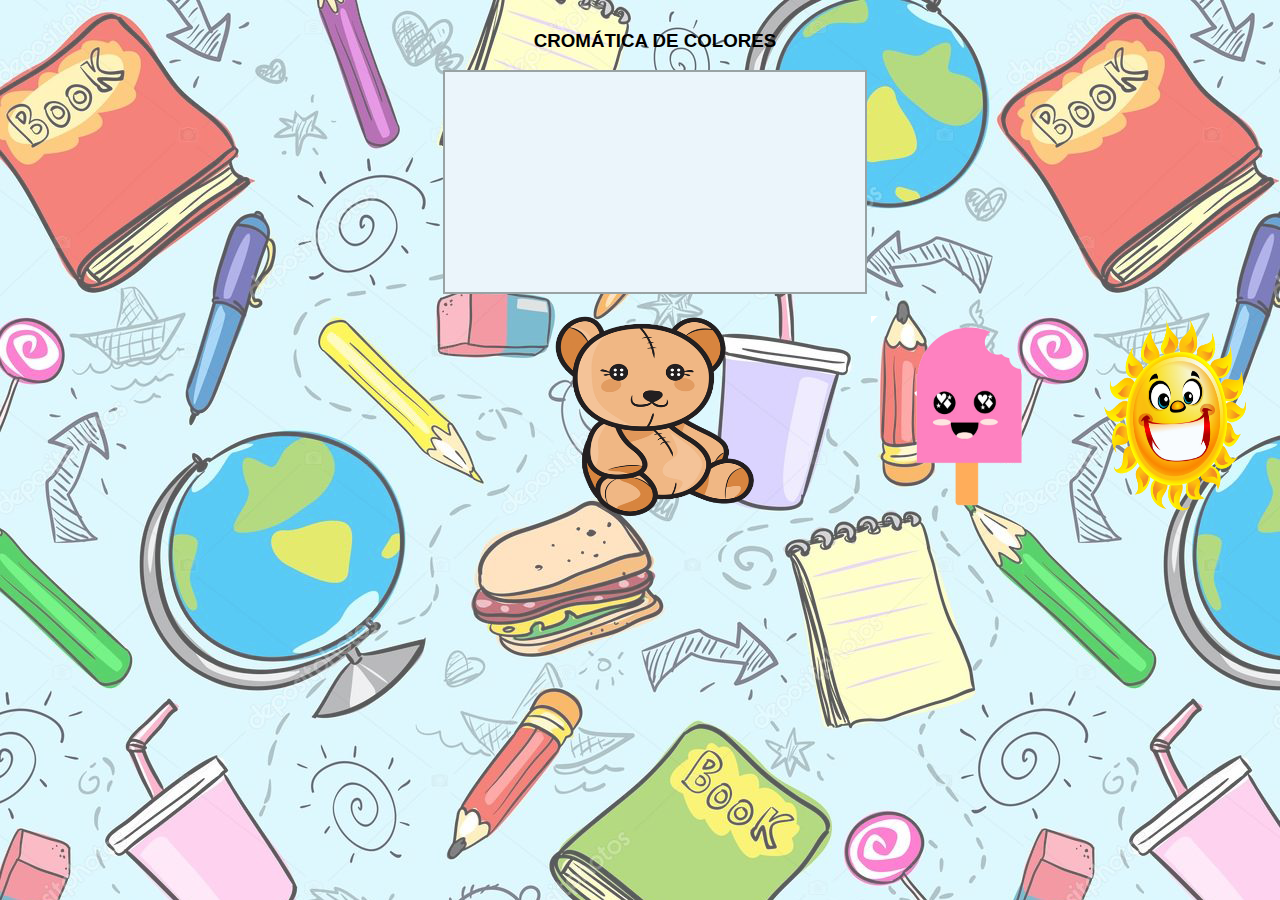
==== index.html @ db76a0fc "Drag and Drop de una imagen" ====
<!DOCTYPE html>
<html> 
       <head> 
       	    <meta charset="utf-8">
            <title>Cromática del colores</title>
            <link  rel="stylesheet" type="text/css" href="./css/style.css">
            
       </head>
   <body class="fondo">
    <header>
      <table id="tabla"> 
        <tr> 
               <td align="center">
                <h3>CROMÁTICA DE COLORES</h3>  
                <div id="div1" ondragover="allowDrop(event)" ondrop="drop(event)"></div><br>

                
               </td> 
        </tr> 
        <tr>
          <td>
              <img id="imagen" src="./img/oso.png" draggable="false" ondragstart="drag(event)">
          </td>
          <td>
              <img id="imagen" src="./img/paleta_rosa.png" draggable="false" ondragstart="drag(event)">
          </td>
          <td>
              <img id="imagen" src="./img/sol.png" draggable="true" ondragstart="drag(event)">
          </td>
      </tr>
        </table>     
    </header>  
          
           
           
           <script type="text/javascript" src="./js/main.js"></script>
           <script src="//ajax.googleapis.com/ajax/libs/jquery/1.10.2/jquery.min.js"></script>
           <script src="https://code.jquery.com/jquery-1.12.4.js"></script>
           <script src="js/bootstrap.js"></script>
           <script src="js/bootstrap.min.js"></script>
   </body>
   
</html>
---- css/style.css ----
body {
    font-family: 'Open Sans', sans-serif;
    -webkit-font-smoothing: antialiased;
    display: block;
    overflow: hidden;
    width: 100%; /* Set width to 100% */
    min-height: 200px;
    max-height: 300px;
    overflow-y: auto;
    }
    
.fondo
{     background-image: url("../img/2school.png");  
    margin-left: auto;
  margin-right: auto;
   
  }

  #imagen{
    width: 200px;
    height:200px;
    display:block;
    margin:auto;
  
    
  }
  #div1{
    width: 400px;
    height: 200px;
    padding: 10px;
    border: 2px solid #99A3A4;  
    background: #EBF5FB;
    
   
    display:block;
margin:auto;

 }
 #tabla{

    width: 400px;
    height: 200px;
  
    display:block;
    margin:auto; 

 }
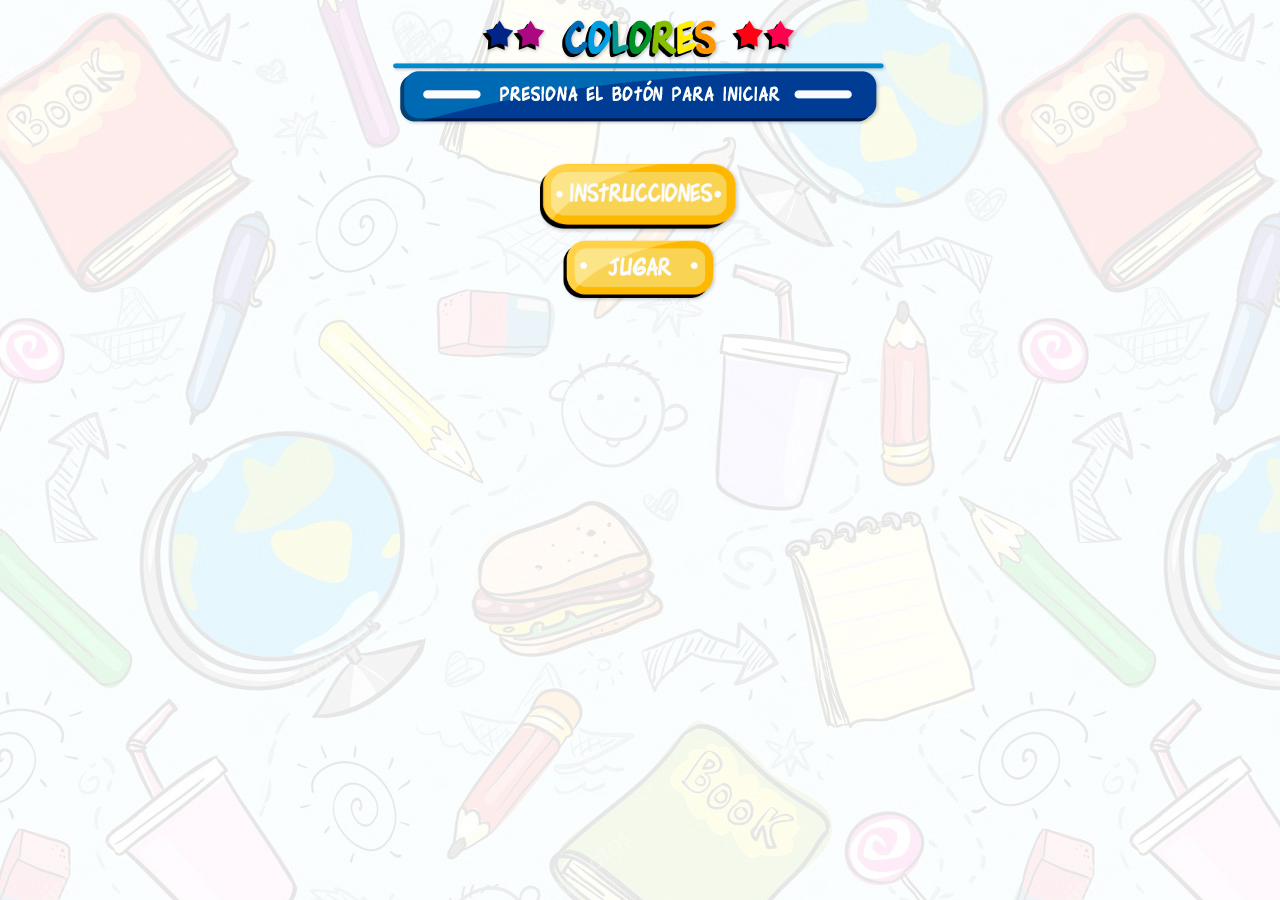
==== commit 03b59cab: "Menu" ====
--- a/index.html
+++ b/index.html
@@ -1,44 +1,50 @@
 
 <!DOCTYPE html>
 <html> 
-       <head> 
-       	    <meta charset="utf-8">
-            <title>Cromática del colores</title>
-            <link  rel="stylesheet" type="text/css" href="./css/style.css">
-            
-       </head>
-   <body class="fondo">
-    <header>
-      <table id="tabla"> 
-        <tr> 
-               <td align="center">
-                <h3>CROMÁTICA DE COLORES</h3>  
-                <div id="div1" ondragover="allowDrop(event)" ondrop="drop(event)"></div><br>
+    <head>
+      <meta charset="utf-8">
+      <meta http-equiv="X-UA-Compatible" content="IE=edge">
+      <title>Proyecto Colores</title>
+      <meta name="description" content="">
+      <meta name="viewport" content="width=device-width, initial-scale=1">
+      <!-- CSS -->
+        <link rel="stylesheet" href="./css/bootstrap.min.css">
+        <link rel="stylesheet" href="./css/style.css">
+        <link rel="stylesheet" href="./css/responsive.css">
+        <link href="./css/bootstrap.min.css" rel="stylesheet" >
+        
+        <script src="js/jquery.js"></script>
 
-                
-               </td> 
-        </tr> 
-        <tr>
-          <td>
-              <img id="imagen" src="./img/oso.png" draggable="false" ondragstart="drag(event)">
-          </td>
-          <td>
-              <img id="imagen" src="./img/paleta_rosa.png" draggable="false" ondragstart="drag(event)">
-          </td>
-          <td>
-              <img id="imagen" src="./img/sol.png" draggable="true" ondragstart="drag(event)">
-          </td>
-      </tr>
-        </table>     
-    </header>  
+    </head>
+   
+   <body id="fondo">
+      <header>
+        <!-- sección de intro-->
+          <section id="seccionIntro">
+             <center>
+                <img class="img-fluid" src="./img/titulo.png" id="tituloIntro">
+                  
+                  
+             </center>
+             
+       </header>  
+       <center>
+          <a href="#"><img class="img-fluid" src="./img/BotonInstrucciones.png" id="btnInstrucciones"></a>
+      </center>
+      <center>
+          <a href="#"><img class="img-fluid" src="./img/BotonJugar.png" id="btnIniciar"></a>
+      </center> 
+       
+   </section>
+    
           
            
            
            <script type="text/javascript" src="./js/main.js"></script>
-           <script src="//ajax.googleapis.com/ajax/libs/jquery/1.10.2/jquery.min.js"></script>
+           <!-- <script src="//ajax.googleapis.com/ajax/libs/jquery/1.10.2/jquery.min.js"></script> -->
            <script src="https://code.jquery.com/jquery-1.12.4.js"></script>
-           <script src="js/bootstrap.js"></script>
-           <script src="js/bootstrap.min.js"></script>
+         <!--   <script src="js/bootstrap.js"></script>
+           <script src="js/bootstrap.min.js"></script> -->
    </body>
    
 </html>	 --- a/css/style.css
+++ b/css/style.css
@@ -1,47 +1,80 @@
 body {
-    font-family: 'Open Sans', sans-serif;
+    /* font-family: 'Open Sans', sans-serif;
     -webkit-font-smoothing: antialiased;
     display: block;
     overflow: hidden;
     width: 100%; /* Set width to 100% */
-    min-height: 200px;
+   /* min-height: 200px;
     max-height: 300px;
-    overflow-y: auto;
+    overflow-y: auto; */
     }
+    #tituloIntro{
+        position:relative;
+        width:auto;
+        height:auto;
+        }  
+        #seccionIntro {
+           /* top: -5px;*/
+            background-position: center;
+            background-repeat: no-repeat;
+            position: relative;
+            overflow:hidden;
+            height: auto;
+            display: block; 
+        }
+        #btnIniciar{
+            position:relative;
+           top:2em;
+           width:10em;
+           display:block; 
+            }
+
+         #btnInstrucciones{
+            position:relative;
+           top:2em;
+           width:13em;
+           display:block; 
+            }
+          
+    #fondo
+    {   background-image: url("../img/school.png"); 
+        /* background-position: center center;
+        background-repeat: no-repeat;
+        background-attachment: fixed;
+        background-size: cover;
+        background-color: beige ; */
     
-.fondo
-{     background-image: url("../img/2school.png");  
-    margin-left: auto;
-  margin-right: auto;
-   
-  }
 
-  #imagen{
-    width: 200px;
-    height:200px;
-    display:block;
+    
+    }
+
+    #imagen1{
+        width: 200px;
+        height:200px;
+        display:block;
+        padding: 2%;
+        margin:auto;
+    
+        
+    }
+    #div1{
+        width: 400px;
+        height: 200px;
+        padding: 10px;
+        border: 2px solid #99A3A4;  
+        background: #EBF5FB;
+        
+    
+        display:block;
     margin:auto;
-  
+
+    }
+    #tabla{
+
+        width: 800px;
+        height: 200px;
     
-  }
-  #div1{
-    width: 400px;
-    height: 200px;
-    padding: 10px;
-    border: 2px solid #99A3A4;  
-    background: #EBF5FB;
-    
-   
-    display:block;
-margin:auto;
+        display:block;
+        margin:auto; 
 
- }
- #tabla{
-
-    width: 400px;
-    height: 200px;
-  
-    display:block;
-    margin:auto; 
-
- }+    }--- a/css/responsive.css
+++ b/css/responsive.css
@@ -0,0 +1,840 @@
+/*		Default Layout: 992px. 
+		Gutters: 24px.
+		Outer margins: 48px.
+		Leftover space for scrollbars @1024px: 32px.
+-------------------------------------------------------------------------------
+cols    1     2      3      4      5      6      7      8      9      10
+px      68    160    252    344    436    528    620    712    804    896    */
+/*		Tablet Layout: 768px.
+		Gutters: 24px.
+		Outer margins: 28px.
+		Inherits styles from: Default Layout.
+-----------------------------------------------------------------
+cols    1     2      3      4      5      6      7      8
+px      68    160    252    344    436    528    620    712    */
+@media only screen and (min-width: 768px) and (max-width: 991px) {
+  /*---------------------------------------------
+					Index Start 
+-----------------------------------------------*/
+  /*--
+	wrapper Start 
+--*/
+  #wrapper {
+    text-align: center;
+  }
+  #wrapper .block img {
+    padding-top: 100px;
+    width: 50%;
+  }
+  /*--
+	content Start 
+--*/
+  #content {
+    text-align: center;
+  }
+  #content .block {
+    padding-bottom: 100px;
+  }
+    
+    
+    .newOne{
+    position: absolute;
+    padding: 10px 20px;
+    font-size: 15px;
+     }
+    
+  /*--
+	features Start 
+--*/
+  #features {
+    text-align: center;
+  }
+  /*--
+	footer Start 
+--*/
+  footer .navbar {
+    margin-bottom: 0px;
+    border: 0px;
+    min-height: 40px;
+  }
+  footer .navbar-default {
+    border: 0px;
+    width: 68%;
+  }
+  footer .navbar-default .navbar-nav li a {
+    color: #494949;
+    padding: 10px 10px;
+    font-size: 15px;
+  }
+  footer .navbar-default .navbar-nav li a:hover {
+    color: #000;
+  }
+  /*---------------------------------------------
+					Index Close 
+-----------------------------------------------*/
+  /*=============================================*/
+  /*---------------------------------------------
+					Work Start 
+-----------------------------------------------*/
+  /*--
+	slider-work Start 
+--*/
+  #slider-work .block h1 {
+    font-size: 28px;
+  }
+  #slider-work .block p {
+    font-size: 15px;
+  }
+  /*--
+	portfolio Start 
+--*/
+  #portfolio-work .block .portfolio-manu {
+    padding-left: 0px;
+  }
+  #portfolio-work .block .portfolio-contant ul li a .img-heading {
+    padding: 5px 0 5px 13px;
+  }
+  #portfolio-work .block .portfolio-contant ul li a .img-heading h2 {
+    font-size: 20px;
+    line-height: 25px;
+  }
+  #portfolio-work .block .portfolio-contant ul li a .img-heading p {
+    font-size: 11px;
+    line-height: 20px;
+  }
+  #portfolio-work .block .portfolio-contant ul li a .overlay {
+    padding-left: 15px;
+  }
+  #portfolio-work .block .portfolio-contant ul li a .overlay h2 {
+    padding-top: 30px;
+    padding-bottom: 15px;
+    font-size: 20px;
+    line-height: 25px;
+  }
+  #portfolio-work .block .portfolio-contant ul li a .overlay p {
+    font-size: 11px;
+    line-height: 20px;
+    padding-top: 15px;
+  }
+  /*--
+	wrapper Start 
+--*/
+  #wrapper-work ul li .items-text {
+    padding-top: 0;
+    padding-left: 25px;
+  }
+  #wrapper-work ul li .items-text h2 {
+    padding-bottom: 10px;
+    padding-top: 40px;
+  }
+  #wrapper-work ul li .items-text p {
+    font-size: 14px;
+    line-height: 20px;
+    padding-right: 30px;
+  }
+  /*--
+	features Start 
+--*/
+  #features-work .block ul li {
+    width: 49%;
+  }
+  /*---------------------------------------------
+					Work close 
+-----------------------------------------------*/
+  /*=============================================*/
+  /*---------------------------------------------
+					contact start 
+-----------------------------------------------*/
+  #wrapper-contact .block {
+    padding-bottom: 50px;
+  }
+  /*--
+	features-contact Start 
+--*/
+  #features-contact .block ul li {
+    width: 49%;
+  }
+  /*---------------------------------------------
+					contact close 
+-----------------------------------------------*/
+  /*------------------*/
+}
+/*		Mobile Layout: 320px.
+		Gutters: 24px.
+		Outer margins: 34px.
+		Inherits styles from: Default Layout.
+---------------------------------------------
+cols    1     2      3
+px      68    160    252    */
+@media only screen and (max-width: 767px) {
+  /*---------------------------------------------
+					Index Start 
+-----------------------------------------------*/
+  .heading {
+    padding-left: 0px;
+  }
+  h2 {
+    font-size: 18px;
+  }
+  p {
+    font-size: 13px;
+  }
+  header .navbar-default .navbar-toggle {
+    margin-top: 20px;
+    margin-bottom: 20px;
+  }
+  #slider {
+    padding-top: 90px;
+    padding-bottom: 100px;
+  }
+  #slider .block {
+    padding-left: 0px;
+  }
+  #slider .block h1 {
+    font-size: 20px;
+  }
+  #slider .block p {
+    font-size: 13px;
+  }
+  /*--
+	wrapper Start 
+--*/
+  #wrapper {
+    text-align: center;
+    padding-top: 70px;
+    padding-bottom: 100px;
+  }
+  #wrapper .block img {
+    padding-top: 100px;
+    padding-left: 0px;
+    width: 100%;
+  }
+  /*--
+	service Start 
+--*/
+  #service {
+    padding-top: 100px;
+  }
+  #service .thumbnail {
+    padding-bottom: 70px;
+  }
+  /*--
+	call-to-action Start 
+--*/
+  #call-to-action p {
+    padding: 0px 0px 40px;
+  }
+  #call-to-action .btn {
+    padding: 10px 20px;
+    font-size: 15px;
+  }
+    
+ 
+}    
+    
+    
+#call-to-action img {
+   height: auto;
+max-width: 100%
+}    
+    
+
+    
+  /*--
+	content Start 
+--*/
+  #content {
+    text-align: center;
+    padding-top: 70px;
+  }
+  #content .block {
+    padding-bottom: 100px;
+  }
+  #content .block h2 {
+    padding-top: 0px;
+  }
+  #content .block-bottom {
+    padding: 0px;
+  }
+  #content .block-bottom .item-img {
+    padding-left: 0px;
+  }
+  /*--
+	features Start 
+--*/
+  #features .features-img {
+    text-align: center;
+  }
+  /*---------------------------------------------
+					Index Close 
+-----------------------------------------------*/
+  /*=============================================*/
+  /*---------------------------------------------
+					Work Start 
+-----------------------------------------------*/
+  #slider-work {
+    padding-top: 100px;
+    padding-bottom: 100px;
+  }
+  #slider-work .block {
+    padding-left: 0px;
+  }
+  #slider-work .block h1 {
+    font-size: 20px;
+  }
+  #slider-work .block p {
+    font-size: 11px;
+    line-height: 25px;
+  }
+  /*--
+	portfolio Start 
+--*/
+  #portfolio-work .block .portfolio-manu {
+    padding-left: 0px;
+    text-align: center;
+  }
+  #portfolio-work .block .portfolio-manu ul li {
+    padding: 0 8px;
+  }
+  #portfolio-work .block .portfolio-contant ul li {
+    width: 100%;
+  }
+  #portfolio-work .block .portfolio-contant ul li a .img-heading {
+    padding: 5px 0 5px 13px;
+  }
+  #portfolio-work .block .portfolio-contant ul li a .img-heading h2 {
+    font-size: 20px;
+    line-height: 25px;
+  }
+  #portfolio-work .block .portfolio-contant ul li a .img-heading p {
+    font-size: 11px;
+    line-height: 20px;
+  }
+  #portfolio-work .block .portfolio-contant ul li a .overlay {
+    padding-left: 15px;
+  }
+  #portfolio-work .block .portfolio-contant ul li a .overlay h2 {
+    padding-top: 65px;
+    padding-bottom: 15px;
+    font-size: 20px;
+    line-height: 25px;
+  }
+  #portfolio-work .block .portfolio-contant ul li a .overlay p {
+    font-size: 11px;
+    line-height: 20px;
+    padding-top: 15px;
+    padding-right: 5px;
+  }
+  /*--
+	wrapper Start 
+--*/
+  #wrapper-work ul li {
+    float: none;
+    width: 100%;
+  }
+  #wrapper-work ul li .items-text {
+    padding-left: 15px;
+    padding-top: 30px;
+  }
+  #wrapper-work ul li .items-text h2 {
+    padding-top: 10px;
+    padding-bottom: 15px;
+    font-size: 20px;
+    line-height: 25px;
+  }
+  #wrapper-work ul li .items-text p {
+    font-size: 11px;
+    line-height: 20px;
+    padding-top: 15px;
+  }
+  /*--
+	features Start 
+--*/
+  #features-work .block ul li {
+    display: block;
+    width: 100%;
+  }
+  /*---------------------------------------------
+					Work close 
+-----------------------------------------------*/
+  /*=============================================*/
+  /*---------------------------------------------
+					contact Start 
+-----------------------------------------------*/
+  /*--
+	slider-contact Start 
+--*/
+  #slider-contact {
+    padding-top: 100px;
+    padding-bottom: 100px;
+  }
+  #slider-contact .block {
+    padding-left: 0px;
+  }
+  #slider-contact .block h1 {
+    font-size: 20px;
+  }
+  #slider-contact .block p {
+    font-size: 11px;
+    line-height: 25px;
+  }
+  /*--
+	wrapper-contact Start 
+--*/
+  #wrapper-contact .block {
+    padding-bottom: 50px;
+  }
+  #wrapper-contact .block .location p {
+    width: 100%;
+  }
+  #wrapper-contact .block .social-media-icon a i {
+    padding-top: 30px;
+  }
+  /*--
+	features-contact Start 
+--*/
+  #features-contact .block ul li {
+    display: block;
+    width: 100%;
+  }
+  /*---------------------------------------------
+					contact close 
+-----------------------------------------------*/
+  /*--
+	footer Start 
+--*/
+  footer .footer-manu {
+    display: none;
+  }
+}
+/*		Wide Mobile Layout: 480px.
+		Gutters: 24px.
+		Outer margins: 22px.
+		Inherits styles from: Default Layout, Mobile Layout.
+------------------------------------------------------------
+cols    1     2      3      4      5
+px      68    160    252    344    436    */
+/*	Retina media query.
+	Overrides styles for devices with a 
+	device-pixel-ratio of 2+, such as iPhone 4.
+-----------------------------------------------    */
+/*		Default Layout: 992px. 
+		Gutters: 24px.
+		Outer margins: 48px.
+		Leftover space for scrollbars @1024px: 32px.
+-------------------------------------------------------------------------------
+cols    1     2      3      4      5      6      7      8      9      10
+px      68    160    252    344    436    528    620    712    804    896    */
+/*		Tablet Layout: 768px.
+		Gutters: 24px.
+		Outer margins: 28px.
+		Inherits styles from: Default Layout.
+-----------------------------------------------------------------
+cols    1     2      3      4      5      6      7      8
+px      68    160    252    344    436    528    620    712    */
+@media only screen and (min-width: 768px) and (max-width: 991px) {
+  /*---------------------------------------------
+					Index Start 
+-----------------------------------------------*/
+  /*--
+	wrapper Start 
+--*/
+  #wrapper {
+    text-align: center;
+  }
+  #wrapper .block img {
+    padding-top: 100px;
+    width: 50%;
+  }
+  /*--
+	content Start 
+--*/
+  #content {
+    text-align: center;
+  }
+  #content .block {
+    padding-bottom: 100px;
+  }
+    
+    
+    .newOne{
+    position: absolute;
+    padding: 10px 20px;
+    font-size: 15px;
+     }
+    
+  /*--
+	features Start 
+--*/
+  #features {
+    text-align: center;
+  }
+  /*--
+	footer Start 
+--*/
+  footer .navbar {
+    margin-bottom: 0px;
+    border: 0px;
+    min-height: 40px;
+  }
+  footer .navbar-default {
+    border: 0px;
+    width: 68%;
+  }
+  footer .navbar-default .navbar-nav li a {
+    color: #494949;
+    padding: 10px 10px;
+    font-size: 15px;
+  }
+  footer .navbar-default .navbar-nav li a:hover {
+    color: #000;
+  }
+  /*---------------------------------------------
+					Index Close 
+-----------------------------------------------*/
+  /*=============================================*/
+  /*---------------------------------------------
+					Work Start 
+-----------------------------------------------*/
+  /*--
+	slider-work Start 
+--*/
+  #slider-work .block h1 {
+    font-size: 28px;
+  }
+  #slider-work .block p {
+    font-size: 15px;
+  }
+  /*--
+	portfolio Start 
+--*/
+  #portfolio-work .block .portfolio-manu {
+    padding-left: 0px;
+  }
+  #portfolio-work .block .portfolio-contant ul li a .img-heading {
+    padding: 5px 0 5px 13px;
+  }
+  #portfolio-work .block .portfolio-contant ul li a .img-heading h2 {
+    font-size: 20px;
+    line-height: 25px;
+  }
+  #portfolio-work .block .portfolio-contant ul li a .img-heading p {
+    font-size: 11px;
+    line-height: 20px;
+  }
+  #portfolio-work .block .portfolio-contant ul li a .overlay {
+    padding-left: 15px;
+  }
+  #portfolio-work .block .portfolio-contant ul li a .overlay h2 {
+    padding-top: 30px;
+    padding-bottom: 15px;
+    font-size: 20px;
+    line-height: 25px;
+  }
+  #portfolio-work .block .portfolio-contant ul li a .overlay p {
+    font-size: 11px;
+    line-height: 20px;
+    padding-top: 15px;
+  }
+  /*--
+	wrapper Start 
+--*/
+  #wrapper-work ul li .items-text {
+    padding-top: 0;
+    padding-left: 25px;
+  }
+  #wrapper-work ul li .items-text h2 {
+    padding-bottom: 10px;
+    padding-top: 40px;
+  }
+  #wrapper-work ul li .items-text p {
+    font-size: 14px;
+    line-height: 20px;
+    padding-right: 30px;
+  }
+  /*--
+	features Start 
+--*/
+  #features-work .block ul li {
+    width: 49%;
+  }
+  /*---------------------------------------------
+					Work close 
+-----------------------------------------------*/
+  /*=============================================*/
+  /*---------------------------------------------
+					contact start 
+-----------------------------------------------*/
+  #wrapper-contact .block {
+    padding-bottom: 50px;
+  }
+  /*--
+	features-contact Start 
+--*/
+  #features-contact .block ul li {
+    width: 49%;
+  }
+  /*---------------------------------------------
+					contact close 
+-----------------------------------------------*/
+  /*------------------*/
+}
+/*		Mobile Layout: 320px.
+		Gutters: 24px.
+		Outer margins: 34px.
+		Inherits styles from: Default Layout.
+---------------------------------------------
+cols    1     2      3
+px      68    160    252    */
+@media only screen and (max-width: 767px) {
+  /*---------------------------------------------
+					Index Start 
+-----------------------------------------------*/
+  .heading {
+    padding-left: 0px;
+  }
+  h2 {
+    font-size: 18px;
+  }
+  p {
+    font-size: 13px;
+  }
+  header .navbar-default .navbar-toggle {
+    margin-top: 20px;
+    margin-bottom: 20px;
+  }
+  #slider {
+    padding-top: 90px;
+    padding-bottom: 100px;
+  }
+  #slider .block {
+    padding-left: 0px;
+  }
+  #slider .block h1 {
+    font-size: 20px;
+  }
+  #slider .block p {
+    font-size: 13px;
+  }
+  /*--
+	wrapper Start 
+--*/
+  #wrapper {
+    text-align: center;
+    padding-top: 70px;
+    padding-bottom: 100px;
+  }
+  #wrapper .block img {
+    padding-top: 100px;
+    padding-left: 0px;
+    width: 100%;
+  }
+  /*--
+	service Start 
+--*/
+  #service {
+    padding-top: 100px;
+  }
+  #service .thumbnail {
+    padding-bottom: 70px;
+  }
+  /*--
+	call-to-action Start 
+--*/
+  #call-to-action p {
+    padding: 0px 0px 40px;
+  }
+  #call-to-action .btn {
+    padding: 10px 20px;
+    font-size: 15px;
+  }
+    
+ 
+}    
+    
+    
+#call-to-action img {
+   height: auto;
+max-width: 100%
+}    
+    
+
+    
+  /*--
+	content Start 
+--*/
+  #content {
+    text-align: center;
+    padding-top: 70px;
+  }
+  #content .block {
+    padding-bottom: 100px;
+  }
+  #content .block h2 {
+    padding-top: 0px;
+  }
+  #content .block-bottom {
+    padding: 0px;
+  }
+  #content .block-bottom .item-img {
+    padding-left: 0px;
+  }
+  /*--
+	features Start 
+--*/
+  #features .features-img {
+    text-align: center;
+  }
+  /*---------------------------------------------
+					Index Close 
+-----------------------------------------------*/
+  /*=============================================*/
+  /*---------------------------------------------
+					Work Start 
+-----------------------------------------------*/
+  #slider-work {
+    padding-top: 100px;
+    padding-bottom: 100px;
+  }
+  #slider-work .block {
+    padding-left: 0px;
+  }
+  #slider-work .block h1 {
+    font-size: 20px;
+  }
+  #slider-work .block p {
+    font-size: 11px;
+    line-height: 25px;
+  }
+  /*--
+	portfolio Start 
+--*/
+  #portfolio-work .block .portfolio-manu {
+    padding-left: 0px;
+    text-align: center;
+  }
+  #portfolio-work .block .portfolio-manu ul li {
+    padding: 0 8px;
+  }
+  #portfolio-work .block .portfolio-contant ul li {
+    width: 100%;
+  }
+  #portfolio-work .block .portfolio-contant ul li a .img-heading {
+    padding: 5px 0 5px 13px;
+  }
+  #portfolio-work .block .portfolio-contant ul li a .img-heading h2 {
+    font-size: 20px;
+    line-height: 25px;
+  }
+  #portfolio-work .block .portfolio-contant ul li a .img-heading p {
+    font-size: 11px;
+    line-height: 20px;
+  }
+  #portfolio-work .block .portfolio-contant ul li a .overlay {
+    padding-left: 15px;
+  }
+  #portfolio-work .block .portfolio-contant ul li a .overlay h2 {
+    padding-top: 65px;
+    padding-bottom: 15px;
+    font-size: 20px;
+    line-height: 25px;
+  }
+  #portfolio-work .block .portfolio-contant ul li a .overlay p {
+    font-size: 11px;
+    line-height: 20px;
+    padding-top: 15px;
+    padding-right: 5px;
+  }
+  /*--
+	wrapper Start 
+--*/
+  #wrapper-work ul li {
+    float: none;
+    width: 100%;
+  }
+  #wrapper-work ul li .items-text {
+    padding-left: 15px;
+    padding-top: 30px;
+  }
+  #wrapper-work ul li .items-text h2 {
+    padding-top: 10px;
+    padding-bottom: 15px;
+    font-size: 20px;
+    line-height: 25px;
+  }
+  #wrapper-work ul li .items-text p {
+    font-size: 11px;
+    line-height: 20px;
+    padding-top: 15px;
+  }
+  /*--
+	features Start 
+--*/
+  #features-work .block ul li {
+    display: block;
+    width: 100%;
+  }
+  /*---------------------------------------------
+					Work close 
+-----------------------------------------------*/
+  /*=============================================*/
+  /*---------------------------------------------
+					contact Start 
+-----------------------------------------------*/
+  /*--
+	slider-contact Start 
+--*/
+  #slider-contact {
+    padding-top: 100px;
+    padding-bottom: 100px;
+  }
+  #slider-contact .block {
+    padding-left: 0px;
+  }
+  #slider-contact .block h1 {
+    font-size: 20px;
+  }
+  #slider-contact .block p {
+    font-size: 11px;
+    line-height: 25px;
+  }
+  /*--
+	wrapper-contact Start 
+--*/
+  #wrapper-contact .block {
+    padding-bottom: 50px;
+  }
+  #wrapper-contact .block .location p {
+    width: 100%;
+  }
+  #wrapper-contact .block .social-media-icon a i {
+    padding-top: 30px;
+  }
+  /*--
+	features-contact Start 
+--*/
+  #features-contact .block ul li {
+    display: block;
+    width: 100%;
+  }
+  /*---------------------------------------------
+					contact close 
+-----------------------------------------------*/
+  /*--
+	footer Start 
+--*/
+  footer .footer-manu {
+    display: none;
+  }
+}
+/*		Wide Mobile Layout: 480px.
+		Gutters: 24px.
+		Outer margins: 22px.
+		Inherits styles from: Default Layout, Mobile Layout.
+------------------------------------------------------------
+cols    1     2      3      4      5
+px      68    160    252    344    436    */
+/*	Retina media query.
+	Overrides styles for devices with a 
+	device-pixel-ratio of 2+, such as iPhone 4.
+-----------------------------------------------    */
